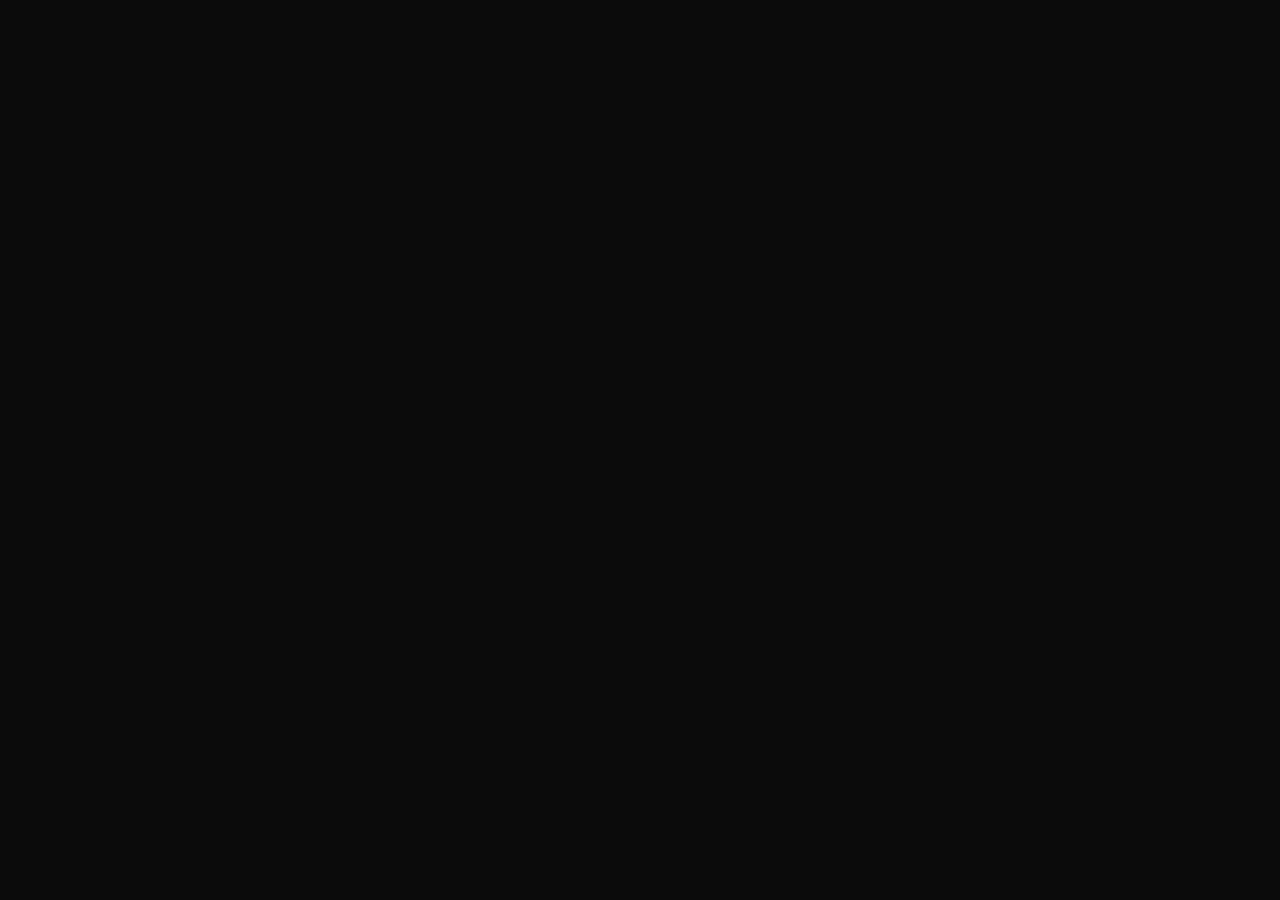
==== about.html @ bd68e372 "Create about.html" ====
<!DOCTYPE html>
<html lang="en">
<head>
<meta charset="UTF-8">
<meta name="viewport" content="width=device-width, initial-scale=1.0">
<title>MovieVault - About</title>
<link href="https://cdn.jsdelivr.net/npm/bootstrap@5.3.0/dist/css/bootstrap.min.css" rel="stylesheet">
<link rel="stylesheet" href="https://cdn.jsdelivr.net/npm/bootstrap-icons@1.11.0/font/bootstrap-icons.css">
<link href="https://fonts.googleapis.com/css2?family=Bebas+Neue&family=DM+Sans:wght@400;500;600;700&display=swap" rel="stylesheet">
<link rel="stylesheet" href="STYLE.css">
</head>
<body>

<!-- MAIN APP -->
<div id="appShell">
  <nav class="topnav">
    <div class="topnav-inner">
      <span class="nav-logo" onclick="window.location.href='index.html'"><span>Movie</span>Vault</span>
      <form class="nav-search-wrap" onsubmit="event.preventDefault(); searchMovie();">
        <input id="searchInput" class="nav-search-input" placeholder="Search movies...">
        <button type="submit" class="nav-search-btn">Go</button>
      </form>
      <div class="nav-links">
        <button class="nav-link-btn" onclick="window.location.href='index.html'">Home</button>
        <button class="nav-link-btn" onclick="window.location.href='genres.html'">Genres</button>
        <button class="nav-link-btn" onclick="window.location.href='favourites.html'">Fav</button>
        <button class="nav-link-btn" onclick="window.location.href='contact.html'">Contact</button>
        <button class="nav-link-btn active" onclick="window.location.href='about.html'">About</button>
        <button id="adminNavBtn" class="nav-link-btn admin-btn" style="display:none;" onclick="window.location.href='admin.html'">Admin</button>
        <button class="nav-exit-btn" onclick="logout()">Logout</button>
      </div>
    </div>
  </nav>
  <div id="mainContent">
    <!-- About content rendered by showAbout() in script.js -->
  </div>
  <footer class="site-footer">
    <div class="container">
      <div class="footer-main">
        <div><span class="nav-logo" style="font-size:28px;"><span style="color:var(--red);">Movie</span>Vault</span><p style="color:var(--gray); font-size:12px; margin-top:10px;">Indian Cinema Discovery Platform</p></div>
        <div><h4 style="color:var(--gray); font-size:11px; margin-bottom:14px;">NAVIGATE</h4><a class="footer-link" onclick="window.location.href='index.html'">Home</a><a class="footer-link" onclick="window.location.href='genres.html'">Genres</a><a class="footer-link" onclick="window.location.href='favourites.html'">Favorites</a></div>
        <div><h4 style="color:var(--gray); font-size:11px; margin-bottom:14px;">CINEMA</h4>
          <span class="footer-link">Bollywood</span>
          <span class="footer-link">Tollywood</span>
          <span class="footer-link">Kollywood</span>
          <span class="footer-link">Mollywood</span>
        </div>
      </div>
      <div class="footer-bottom"><p>© 2025 MovieVault · Made with ❤️</p><p>Powered by TMDb API</p></div>
    </div>
  </footer>
</div>

<script src="script.js"></script>
<script>
  // Auto-load about section on page load
  document.addEventListener('DOMContentLoaded', function() {
    if (typeof showAbout === 'function') showAbout();
  });
</script>
</body>
</html>
---- STYLE.css ----
/* FULL SCREEN RESET */
html, body {
  margin: 0;
  padding: 0;
  width: 100%;
  height: 100%;
  overflow-x: hidden;
}
* { margin: 0; padding: 0; box-sizing: border-box; }
body { background: #0b0b0b; color: #eee; font-family: 'DM Sans', sans-serif; font-size: 14px; }
:root { --red: #e50914; --dark-card: #151515; --border: #2c2c2c; --gray: #8a8a8a; --gold: #f5c518; }
::-webkit-scrollbar { width: 5px; }
::-webkit-scrollbar-track { background: #1a1a1a; }
::-webkit-scrollbar-thumb { background: var(--red); }

/* LOGIN PAGE – 100% viewport coverage */
#loginPage {
  position: fixed;
  top: 0;
  left: 0;
  width: 100vw;
  height: 100vh;
  z-index: 999;
  display: flex;
  align-items: center;
  justify-content: center;
  background: radial-gradient(circle at 30% 20%, rgba(229,9,20,0.12), #020002);
  margin: 0;
  padding: 0;
}
.login-card {
  background: rgba(22,22,28,0.96);
  backdrop-filter: blur(14px);
  border: 1px solid #3c3c3c;
  border-radius: 28px;
  padding: 36px 30px;
  width: 100%;
  max-width: 420px;
}
.login-logo { font-family: 'Bebas Neue', sans-serif; font-size: 38px; text-align: center; letter-spacing: 2px; }
.login-logo span { color: var(--red); }
.login-tagline { text-align: center; color: #777; font-size: 10px; letter-spacing: 3px; margin-bottom: 28px; }
.tab-row { display: flex; gap: 10px; background: #252528; border-radius: 50px; padding: 5px; margin-bottom: 28px; }
.tab-btn { flex: 1; background: transparent; border: none; padding: 8px 0; border-radius: 40px; color: #aaa; font-weight: 600; cursor: pointer; }
.tab-btn.active { background: var(--red); color: white; }
.form-control-custom { width: 100%; padding: 12px 15px; background: #202024; border: 1px solid #3a3a3a; border-radius: 14px; color: white; margin-bottom: 18px; outline: none; }
.form-control-custom:focus { border-color: var(--red); }
.btn-red { width: 100%; padding: 12px; background: var(--red); border: none; border-radius: 14px; color: white; font-weight: bold; cursor: pointer; margin-top: 10px; }

#appShell { display: none; }

/* navbar */
.topnav { background: rgba(12,12,16,0.96); backdrop-filter: blur(14px); border-bottom: 1px solid var(--border); position: sticky; top: 0; z-index: 100; }
.topnav-inner { display: flex; align-items: center; gap: 18px; padding: 12px 24px; flex-wrap: wrap; }
.nav-logo { font-family: 'Bebas Neue', sans-serif; font-size: 30px; cursor: pointer; }
.nav-logo span:first-child { color: var(--red); }
.nav-search-wrap { display: flex; gap: 6px; background: #202024; border: 1px solid #3a3a3a; border-radius: 40px; padding: 6px 6px 6px 16px; flex: 1; max-width: 260px; }
.nav-search-input { background: transparent; border: none; outline: none; color: white; flex: 1; }
.nav-search-btn { background: var(--red); border: none; border-radius: 30px; padding: 5px 16px; color: white; cursor: pointer; }
.nav-links { display: flex; gap: 8px; margin-left: auto; flex-wrap: wrap; }
.nav-link-btn { background: transparent; border: 1px solid #3e3e3e; border-radius: 30px; padding: 6px 16px; color: #b0b0b0; cursor: pointer; }
.nav-link-btn:hover { border-color: var(--red); color: white; }
.nav-exit-btn { background: transparent; border: 1px solid rgba(229,9,20,0.5); border-radius: 30px; padding: 6px 16px; color: var(--red); cursor: pointer; }
.admin-btn { background: #1a1a1a; border: 1px solid #f5c518; color: #f5c518; }

/* hero */
.hero { text-align: center; padding: 50px 20px 40px; background: linear-gradient(135deg, #0a0005, #050005); }
.hero h1 { font-family: 'Bebas Neue', sans-serif; font-size: clamp(44px, 9vw, 80px); }
.hero h1 span { color: var(--red); }
.hero p { color: var(--gray); font-size: 13px; margin-top: 10px; }

/* section titles */
.section-title { display: flex; align-items: center; gap: 12px; margin: 35px 0 18px; }
.section-title::before { content: ''; width: 5px; height: 24px; background: var(--red); border-radius: 3px; }
.section-title span { font-family: 'Bebas Neue', sans-serif; font-size: 26px; }

/* movie grid */
.movie-grid { display: grid; grid-template-columns: repeat(auto-fill, minmax(145px, 1fr)); gap: 18px; }
.movie-card { background: var(--dark-card); border-radius: 12px; overflow: hidden; cursor: pointer; border: 1px solid var(--border); transition: 0.2s; }
.movie-card:hover { transform: translateY(-5px); border-color: var(--red); }
.movie-card img { width: 100%; aspect-ratio: 2/3; object-fit: cover; }
.movie-info { padding: 10px 12px; }
.movie-title { font-size: 13px; font-weight: 600; margin-bottom: 4px; white-space: nowrap; overflow: hidden; text-overflow: ellipsis; }
.movie-year { font-size: 11px; color: var(--gray); }
.movie-badge { position: absolute; top: 8px; right: 8px; background: rgba(0,0,0,0.7); padding: 3px 8px; border-radius: 12px; font-size: 10px; color: var(--gold); }
.movie-card-wrap { position: relative; }

/* genre grid */
.genre-grid { display: grid; grid-template-columns: repeat(auto-fill, minmax(115px, 1fr)); gap: 12px; margin: 30px 0; }
.genre-card { background: #202024; border: 1px solid #3a3a3a; border-radius: 16px; padding: 14px 10px; text-align: center; cursor: pointer; }
.genre-card:hover { background: var(--red); border-color: var(--red); color: white; }

/* contact page - team members */
.team-card { background: var(--dark-card); border: 1px solid var(--border); border-radius: 20px; padding: 30px; text-align: center; transition: 0.2s; }
.team-card:hover { transform: translateY(-5px); border-color: var(--red); }
.team-name { font-family: 'Bebas Neue', sans-serif; font-size: 24px; color: var(--red); margin-bottom: 15px; }
.team-link { display: inline-block; background: #202024; border: 1px solid #3a3a3a; border-radius: 30px; padding: 8px 18px; color: #eee; text-decoration: none; font-size: 13px; transition: 0.2s; }
.team-link:hover { background: var(--red); border-color: var(--red); color: white; }
.team-grid { display: grid; grid-template-columns: repeat(auto-fill, minmax(250px, 1fr)); gap: 25px; margin: 30px 0; }

/* about card */
.info-card { background: var(--dark-card); border: 1px solid var(--border); border-radius: 20px; padding: 30px; }
.about-grid { display: grid; grid-template-columns: repeat(auto-fill, minmax(220px, 1fr)); gap: 18px; margin: 30px 0; }
.about-card { background: var(--dark-card); border: 1px solid var(--border); border-radius: 16px; padding: 22px; }
.tech-item { background: var(--dark-card); border: 1px solid var(--border); border-radius: 14px; padding: 14px 18px; margin-bottom: 10px; }
.stat-strip { display: grid; grid-template-columns: repeat(3, 1fr); gap: 1px; background: #3a3a3a; border-radius: 16px; overflow: hidden; margin: 30px 0; }
.stat-box { background: var(--dark-card); padding: 24px; text-align: center; }
.stat-num { font-family: 'Bebas Neue', sans-serif; font-size: 36px; color: var(--red); }

/* footer */
.site-footer { background: #0c0c0e; border-top: 1px solid var(--border); margin-top: 60px; padding: 35px 0 25px; }
.footer-main { display: grid; grid-template-columns: 1.5fr 1fr 1fr; gap: 35px; }
@media (max-width: 700px) { .footer-main { grid-template-columns: 1fr; } }
.footer-bottom { border-top: 1px solid var(--border); padding-top: 22px; margin-top: 22px; display: flex; justify-content: space-between; flex-wrap: wrap; font-size: 12px; color: var(--gray); }
.footer-link { display: block; color: var(--gray); margin-bottom: 8px; cursor: pointer; }
.footer-link:hover { color: var(--red); }

/* loader */
.loader { width: 42px; height: 42px; border: 3px solid #2a2a2a; border-top-color: var(--red); border-radius: 50%; animation: spin 0.8s linear infinite; margin: 55px auto; }
@keyframes spin { to { transform: rotate(360deg); } }

/* empty state */
.empty-state { text-align: center; padding: 70px 20px; color: var(--gray); }
.container { max-width: 1250px; margin: 0 auto; padding: 0 22px; }

/* VANILLA MODAL (no Bootstrap JS) */
.vanilla-modal {
  display: none;
  position: fixed;
  top: 0;
  left: 0;
  width: 100%;
  height: 100%;
  background: rgba(0,0,0,0.85);
  z-index: 1100;
  align-items: center;
  justify-content: center;
}
.vanilla-modal-content {
  background: var(--dark-card);
  border-radius: 20px;
  max-width: 700px;
  width: 90%;
  max-height: 85vh;
  overflow-y: auto;
  border: 1px solid var(--border);
}
.vanilla-modal-header {
  padding: 15px 20px;
  text-align: right;
  border-bottom: 1px solid var(--border);
}
.vanilla-modal-close {
  background: transparent;
  border: none;
  font-size: 28px;
  color: #aaa;
  cursor: pointer;
}
.vanilla-modal-close:hover { color: var(--red); }
.vanilla-modal-body { padding: 20px; }
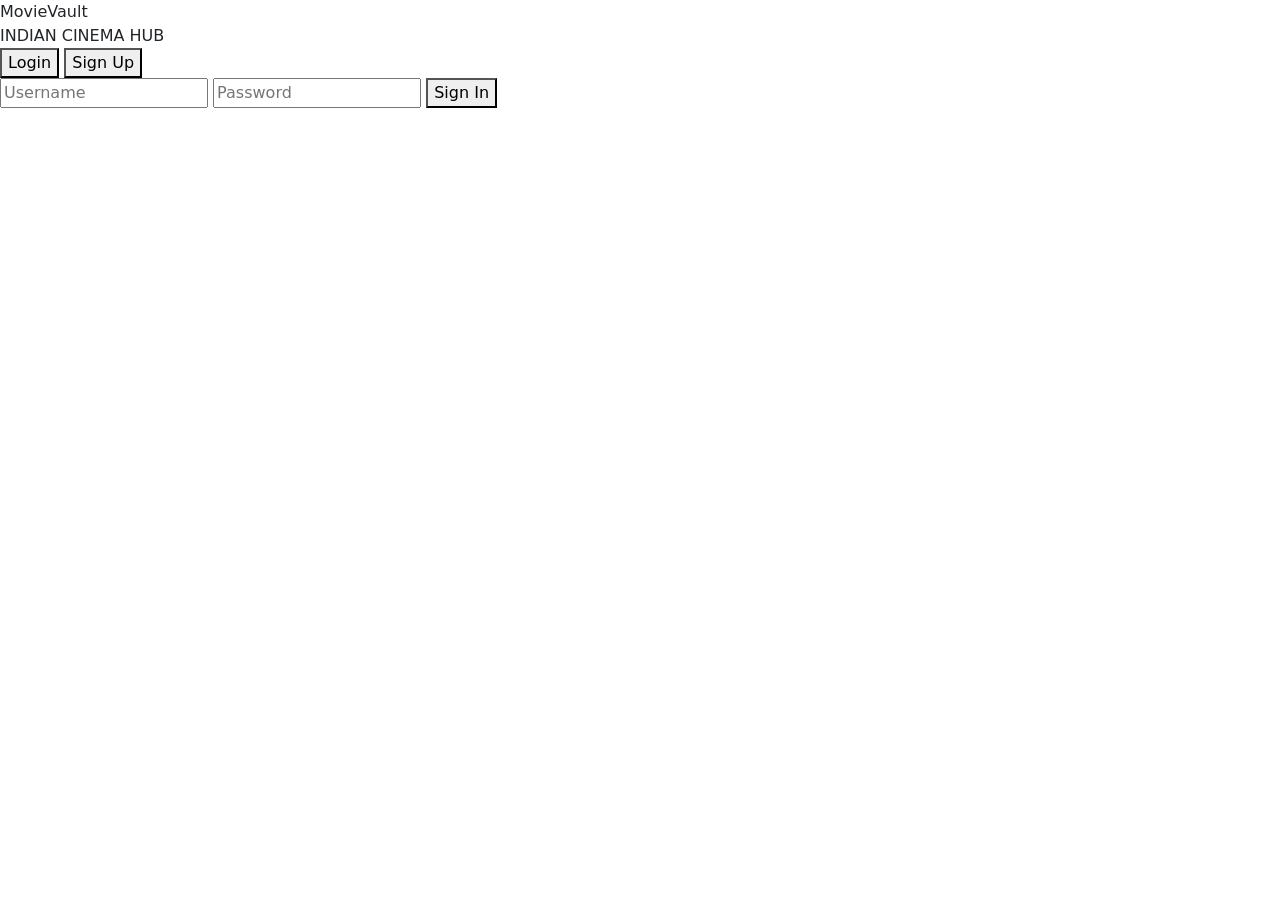
==== commit 9851e689: "Update about.html" ====
--- a/about.html
+++ b/about.html
@@ -1,62 +1,60 @@
 <!DOCTYPE html>
 <html lang="en">
 <head>
-<meta charset="UTF-8">
-<meta name="viewport" content="width=device-width, initial-scale=1.0">
-<title>MovieVault - About</title>
-<link href="https://cdn.jsdelivr.net/npm/bootstrap@5.3.0/dist/css/bootstrap.min.css" rel="stylesheet">
-<link rel="stylesheet" href="https://cdn.jsdelivr.net/npm/bootstrap-icons@1.11.0/font/bootstrap-icons.css">
-<link href="https://fonts.googleapis.com/css2?family=Bebas+Neue&family=DM+Sans:wght@400;500;600;700&display=swap" rel="stylesheet">
-<link rel="stylesheet" href="STYLE.css">
+  <meta charset="UTF-8">
+  <meta name="viewport" content="width=device-width, initial-scale=1.0">
+  <title>MovieVault - About</title>
+  <link href="https://cdn.jsdelivr.net/npm/bootstrap@5.3.0/dist/css/bootstrap.min.css" rel="stylesheet">
+  <link rel="stylesheet" href="https://cdn.jsdelivr.net/npm/bootstrap-icons@1.11.0/font/bootstrap-icons.css">
+  <link href="https://fonts.googleapis.com/css2?family=Bebas+Neue&family=DM+Sans:wght@400;500;600;700&display=swap" rel="stylesheet">
+  <link rel="stylesheet" href="style.css">
 </head>
 <body>
-
-<!-- MAIN APP -->
-<div id="appShell">
-  <nav class="topnav">
-    <div class="topnav-inner">
-      <span class="nav-logo" onclick="window.location.href='index.html'"><span>Movie</span>Vault</span>
-      <form class="nav-search-wrap" onsubmit="event.preventDefault(); searchMovie();">
-        <input id="searchInput" class="nav-search-input" placeholder="Search movies...">
-        <button type="submit" class="nav-search-btn">Go</button>
-      </form>
-      <div class="nav-links">
-        <button class="nav-link-btn" onclick="window.location.href='index.html'">Home</button>
-        <button class="nav-link-btn" onclick="window.location.href='genres.html'">Genres</button>
-        <button class="nav-link-btn" onclick="window.location.href='favourites.html'">Fav</button>
-        <button class="nav-link-btn" onclick="window.location.href='contact.html'">Contact</button>
-        <button class="nav-link-btn active" onclick="window.location.href='about.html'">About</button>
-        <button id="adminNavBtn" class="nav-link-btn admin-btn" style="display:none;" onclick="window.location.href='admin.html'">Admin</button>
-        <button class="nav-exit-btn" onclick="logout()">Logout</button>
-      </div>
-    </div>
-  </nav>
-  <div id="mainContent">
-    <!-- About content rendered by showAbout() in script.js -->
-  </div>
-  <footer class="site-footer">
-    <div class="container">
-      <div class="footer-main">
-        <div><span class="nav-logo" style="font-size:28px;"><span style="color:var(--red);">Movie</span>Vault</span><p style="color:var(--gray); font-size:12px; margin-top:10px;">Indian Cinema Discovery Platform</p></div>
-        <div><h4 style="color:var(--gray); font-size:11px; margin-bottom:14px;">NAVIGATE</h4><a class="footer-link" onclick="window.location.href='index.html'">Home</a><a class="footer-link" onclick="window.location.href='genres.html'">Genres</a><a class="footer-link" onclick="window.location.href='favourites.html'">Favorites</a></div>
-        <div><h4 style="color:var(--gray); font-size:11px; margin-bottom:14px;">CINEMA</h4>
-          <span class="footer-link">Bollywood</span>
-          <span class="footer-link">Tollywood</span>
-          <span class="footer-link">Kollywood</span>
-          <span class="footer-link">Mollywood</span>
+  <div id="appShell">
+    <nav class="topnav">
+      <div class="topnav-inner">
+        <span class="nav-logo" onclick="location.href='home.html'"><span>Movie</span>Vault</span>
+        <form class="nav-search-wrap" onsubmit="event.preventDefault(); searchMovie();">
+          <input id="searchInput" class="nav-search-input" placeholder="Search movies...">
+          <button type="submit" class="nav-search-btn">Go</button>
+        </form>
+        <div class="nav-links">
+          <button class="nav-link-btn" onclick="location.href='home.html'">Home</button>
+          <button class="nav-link-btn" onclick="location.href='genre.html'">Genres</button>
+          <button class="nav-link-btn" onclick="location.href='favourites.html'">Fav</button>
+          <button class="nav-link-btn" onclick="location.href='contact.html'">Contact</button>
+          <button class="nav-link-btn" onclick="location.href='about.html'">About</button>
+          <button id="adminNavBtn" class="nav-link-btn admin-btn" style="display:none;" onclick="location.href='admin.html'">Admin</button>
+          <button class="nav-exit-btn" onclick="logout()">Logout</button>
         </div>
       </div>
-      <div class="footer-bottom"><p>© 2025 MovieVault · Made with ❤️</p><p>Powered by TMDb API</p></div>
+    </nav>
+    <div id="mainContent"></div>
+    <footer class="site-footer">
+      <div class="container">
+        <div class="footer-main">
+          <div><span class="nav-logo" style="font-size:28px;"><span style="color:var(--red);">Movie</span>Vault</span><p style="color:var(--gray); font-size:12px; margin-top:10px;">Indian Cinema Discovery Platform</p></div>
+          <div><h4 style="color:var(--gray); font-size:11px; margin-bottom:14px;">NAVIGATE</h4><a class="footer-link" onclick="location.href='home.html'">Home</a><a class="footer-link" onclick="location.href='genre.html'">Genres</a><a class="footer-link" onclick="location.href='favourites.html'">Favorites</a></div>
+          <div><h4 style="color:var(--gray); font-size:11px; margin-bottom:14px;">CINEMA</h4><span class="footer-link">Bollywood</span><span class="footer-link">Tollywood</span><span class="footer-link">Kollywood</span><span class="footer-link">Mollywood</span></div>
+        </div>
+        <div class="footer-bottom"><p>© 2025 MovieVault · Made with ❤️</p><p>Powered by TMDb API</p></div>
+      </div>
+    </footer>
+  </div>
+  <div id="movieModal" class="vanilla-modal">
+    <div class="vanilla-modal-content">
+      <div class="vanilla-modal-header"><button class="vanilla-modal-close" onclick="closeModal()">&times;</button></div>
+      <div class="vanilla-modal-body" id="modalBody"><div class="loader"></div></div>
     </div>
-  </footer>
-</div>
-
-<script src="script.js"></script>
-<script>
-  // Auto-load about section on page load
-  document.addEventListener('DOMContentLoaded', function() {
-    if (typeof showAbout === 'function') showAbout();
-  });
-</script>
+  </div>
+  <script src="script.js"></script>
+  <script>
+    window.onload = function() {
+      const user = JSON.parse(localStorage.getItem("currentUser"));
+      if (!user) { window.location.href = "login.html"; return; }
+      if (user.role === "admin") document.getElementById("adminNavBtn").style.display = "inline-block";
+      showAbout();
+    };
+  </script>
 </body>
 </html>
